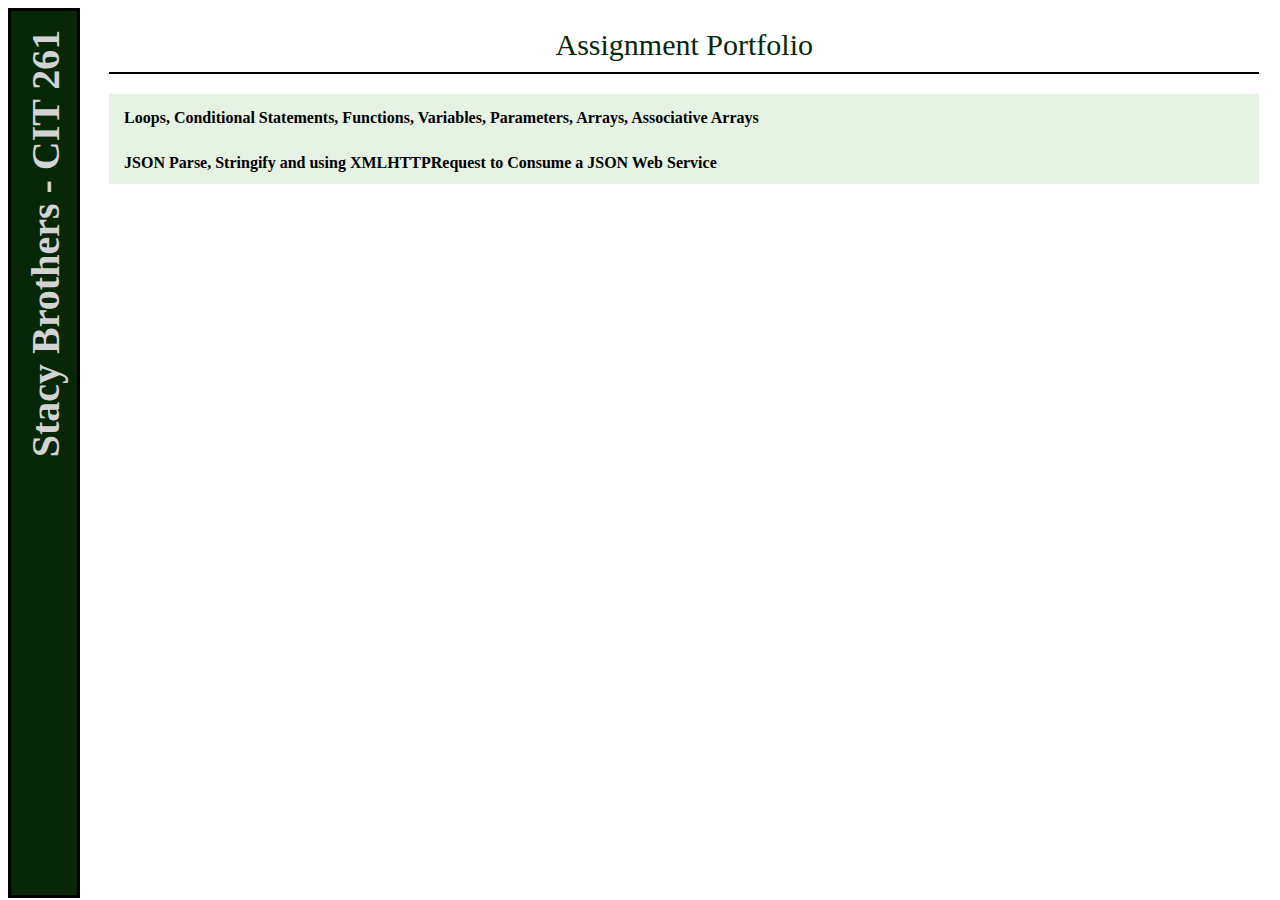
==== index.html @ 3f4cbeeb "adding assignemnt on JSON" ====
<html>
    <head>
        <title>CS 313 Assignments Portfolio</title>
        <link rel="stylesheet" type="text/css" href="./index.css">
        <link rel="stylesheet" href="https://use.fontawesome.com/releases/v5.3.1/css/all.css" integrity="sha384-mzrmE5qonljUremFsqc01SB46JvROS7bZs3IO2EmfFsd15uHvIt+Y8vEf7N7fWAU" crossorigin="anonymous">
    </head>
    <body>
        <div class="clearfix">
            <div class="header">
                <div class="header-container">
                    <div class="header-text">Stacy Brothers - CIT 261</div>                        
                </div>
            </div>
            <div class="content">
                <div class="page-title">Assignment Portfolio</div>
                <div>
                    <div>                        
                        <div class="list-header" onclick="location.href='JSBasics/assign1.html'">
                            <div class="list-header-text">Loops, Conditional Statements, Functions, Variables, Parameters, Arrays, Associative Arrays</div>
                            <div class="list-header-button"><i class="fas fa-chevron-right"></i></div>
                        </div>   
                        <div class="list-header" onclick="location.href='JSON/assign.html'">
                            <div class="list-header-text">JSON Parse, Stringify and using XMLHTTPRequest to Consume a JSON Web Service</div>
                            <div class="list-header-button"><i class="fas fa-chevron-right"></i></div>
                        </div>                           
                    </div>                    
                </div>
            </div>
        </div>
    </body>
</html>
---- index.css ----
.header {
    height: 100%;
    width: 8%;
    float: left;
}

.header-container {
    width: 66px;
    height: 100%;
    border: 3px solid black;
    background-color: #082708;
    text-align: center;
    
}

.header-text {
    position: absolute;
    font-size: 40px;
    font-weight: bolder;
    top: 220px;
    left: -168px;
    -ms-transform: rotate(-90deg); /* IE 9 */
    -webkit-transform: rotate(-90deg); /* Safari 3-8 */
    transform: rotate(-90deg);
    color: lightgrey;
}

.content {
    width: 91%;
    float: left;
    height: 100%;
}

.page-title {
    font-size: 30px;
    color: #082708;
    width: 100%;
    text-align: center;
    border-bottom: 2px solid black;
    margin-top: 20px;
    padding-bottom: 10px;
    margin-bottom: 20px;
}

.list-header {
    height: 30px;
    background-color: #e6f2e3;
    padding: 15px 0px 0px 15px;
    font-weight: bold;
}

.list-body {
    padding-top: 10px;
    padding-left: 40px;
    padding-bottom: 30px;
}

.list-header-text {
    float: left;
}

.list-header-button {
    float: right;
    padding-right: 15px;
}

.redborder {
    border: 2px solid red;
}

.clearfix::after {
    content: "";
    clear: both;
    display: table;
}
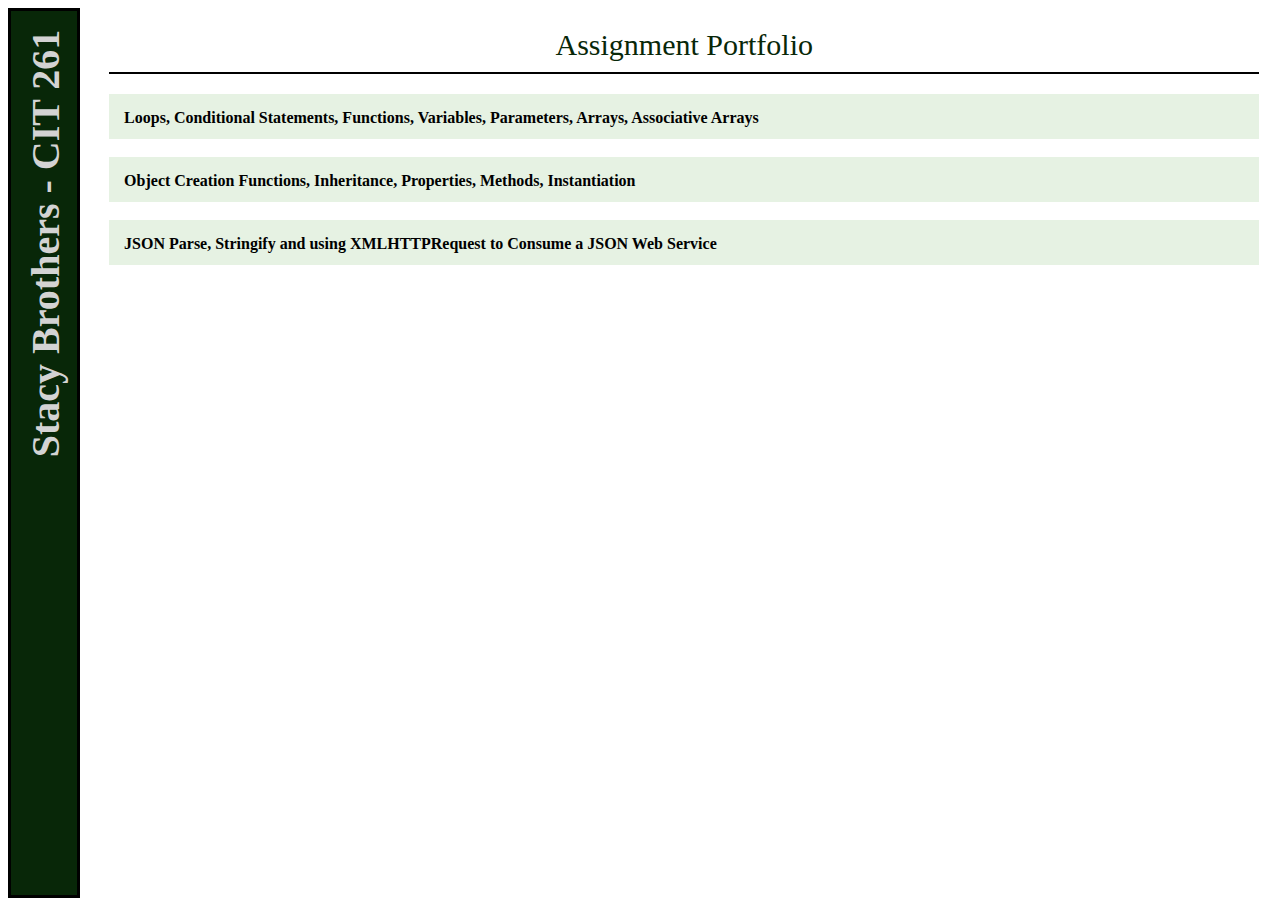
==== commit e382bed6: "javascript objects" ====
--- a/index.html
+++ b/index.html
@@ -18,7 +18,13 @@
                         <div class="list-header" onclick="location.href='JSBasics/assign1.html'">
                             <div class="list-header-text">Loops, Conditional Statements, Functions, Variables, Parameters, Arrays, Associative Arrays</div>
                             <div class="list-header-button"><i class="fas fa-chevron-right"></i></div>
-                        </div>   
+                        </div>
+                        <div>&nbsp;</div>
+                        <div class="list-header" onclick="location.href='JSObjects/jsObj.html'">
+                            <div class="list-header-text">Object Creation Functions, Inheritance, Properties, Methods, Instantiation</div>
+                            <div class="list-header-button"><i class="fas fa-chevron-right"></i></div>
+                        </div>
+                        <div>&nbsp;</div>
                         <div class="list-header" onclick="location.href='JSON/assign.html'">
                             <div class="list-header-text">JSON Parse, Stringify and using XMLHTTPRequest to Consume a JSON Web Service</div>
                             <div class="list-header-button"><i class="fas fa-chevron-right"></i></div>
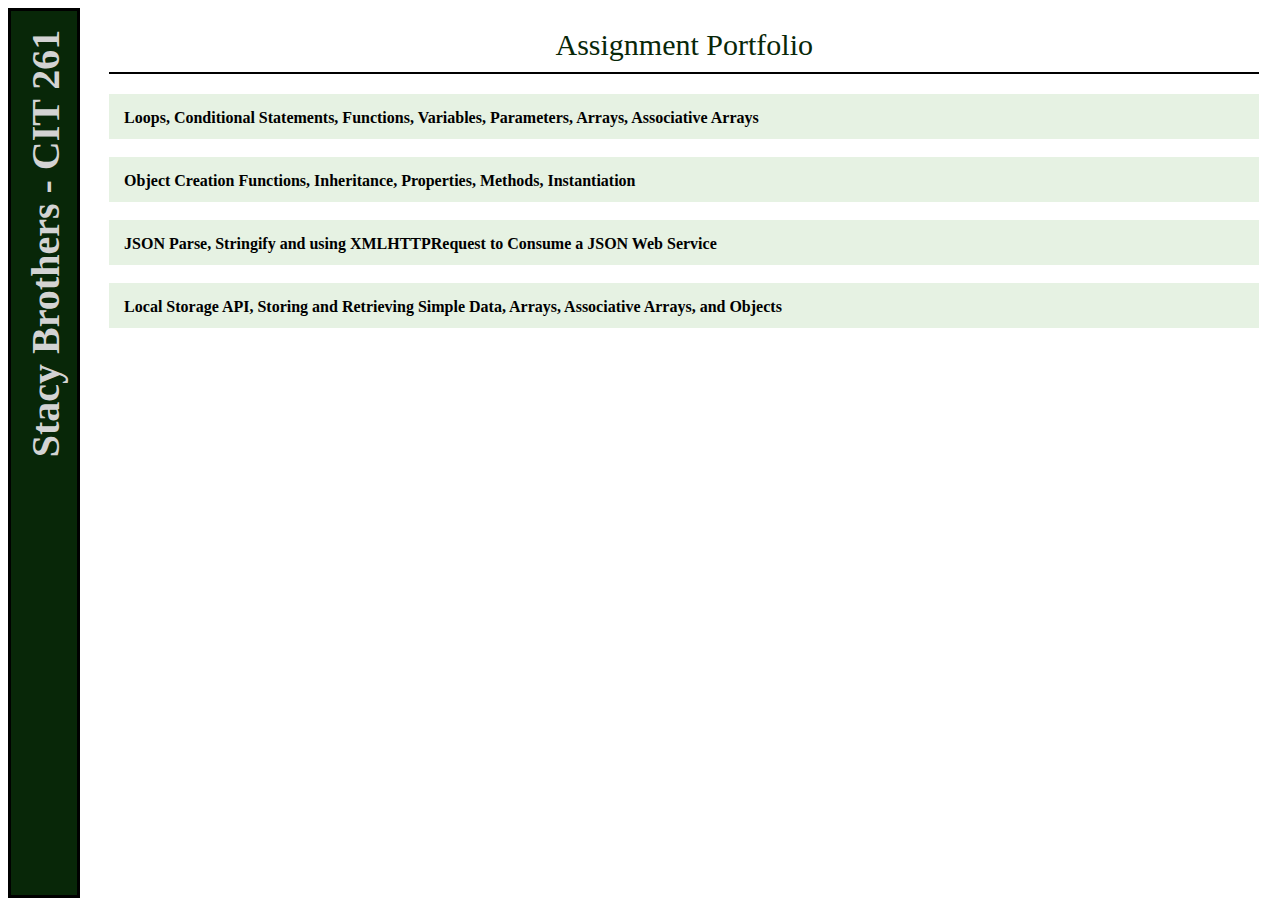
==== commit e9c85bde: "local storage" ====
--- a/index.html
+++ b/index.html
@@ -28,7 +28,12 @@
                         <div class="list-header" onclick="location.href='JSON/assign.html'">
                             <div class="list-header-text">JSON Parse, Stringify and using XMLHTTPRequest to Consume a JSON Web Service</div>
                             <div class="list-header-button"><i class="fas fa-chevron-right"></i></div>
-                        </div>                           
+                        </div>  
+                        <div>&nbsp;</div>
+                        <div class="list-header" onclick="location.href='LocalStorage/localstore.html'">
+                            <div class="list-header-text">Local Storage API, Storing and Retrieving Simple Data, Arrays, Associative Arrays, and Objects</div>
+                            <div class="list-header-button"><i class="fas fa-chevron-right"></i></div>
+                        </div> 
                     </div>                    
                 </div>
             </div>
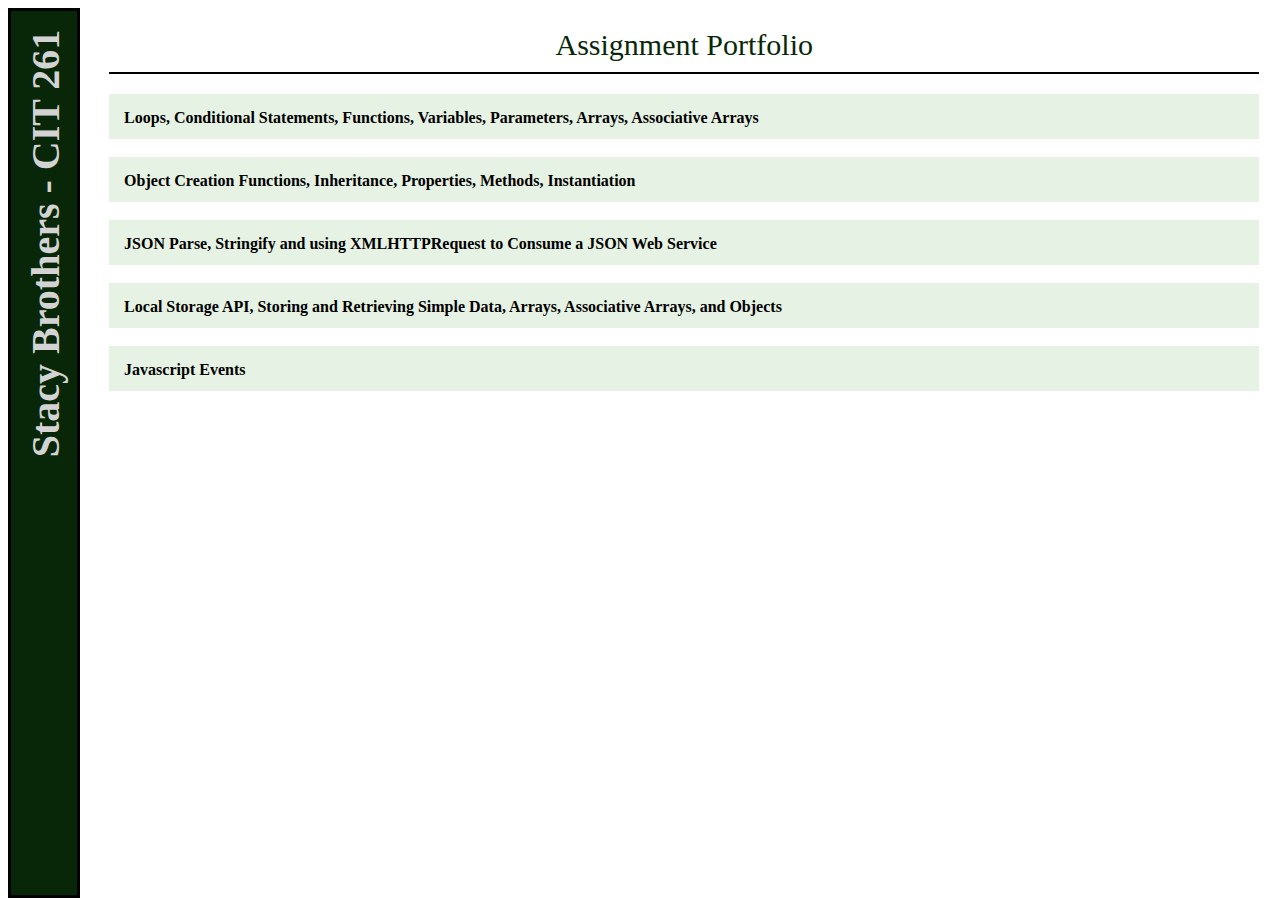
==== commit e0c43a90: "Events" ====
--- a/index.html
+++ b/index.html
@@ -20,7 +20,7 @@
                             <div class="list-header-button"><i class="fas fa-chevron-right"></i></div>
                         </div>
                         <div>&nbsp;</div>
-                        <div class="list-header" onclick="location.href='JSObjects/jsObj.html'">
+                        <div class="list-header" onclick="location.href='JavascriptObjects/jsObj.html'">
                             <div class="list-header-text">Object Creation Functions, Inheritance, Properties, Methods, Instantiation</div>
                             <div class="list-header-button"><i class="fas fa-chevron-right"></i></div>
                         </div>
@@ -33,7 +33,12 @@
                         <div class="list-header" onclick="location.href='LocalStorage/localstore.html'">
                             <div class="list-header-text">Local Storage API, Storing and Retrieving Simple Data, Arrays, Associative Arrays, and Objects</div>
                             <div class="list-header-button"><i class="fas fa-chevron-right"></i></div>
-                        </div> 
+                        </div>
+                        <div>&nbsp;</div>
+                        <div class="list-header" onclick="location.href='Events/assign.html'">
+                            <div class="list-header-text">Javascript Events</div>
+                            <div class="list-header-button"><i class="fas fa-chevron-right"></i></div>
+                        </div>
                     </div>                    
                 </div>
             </div>
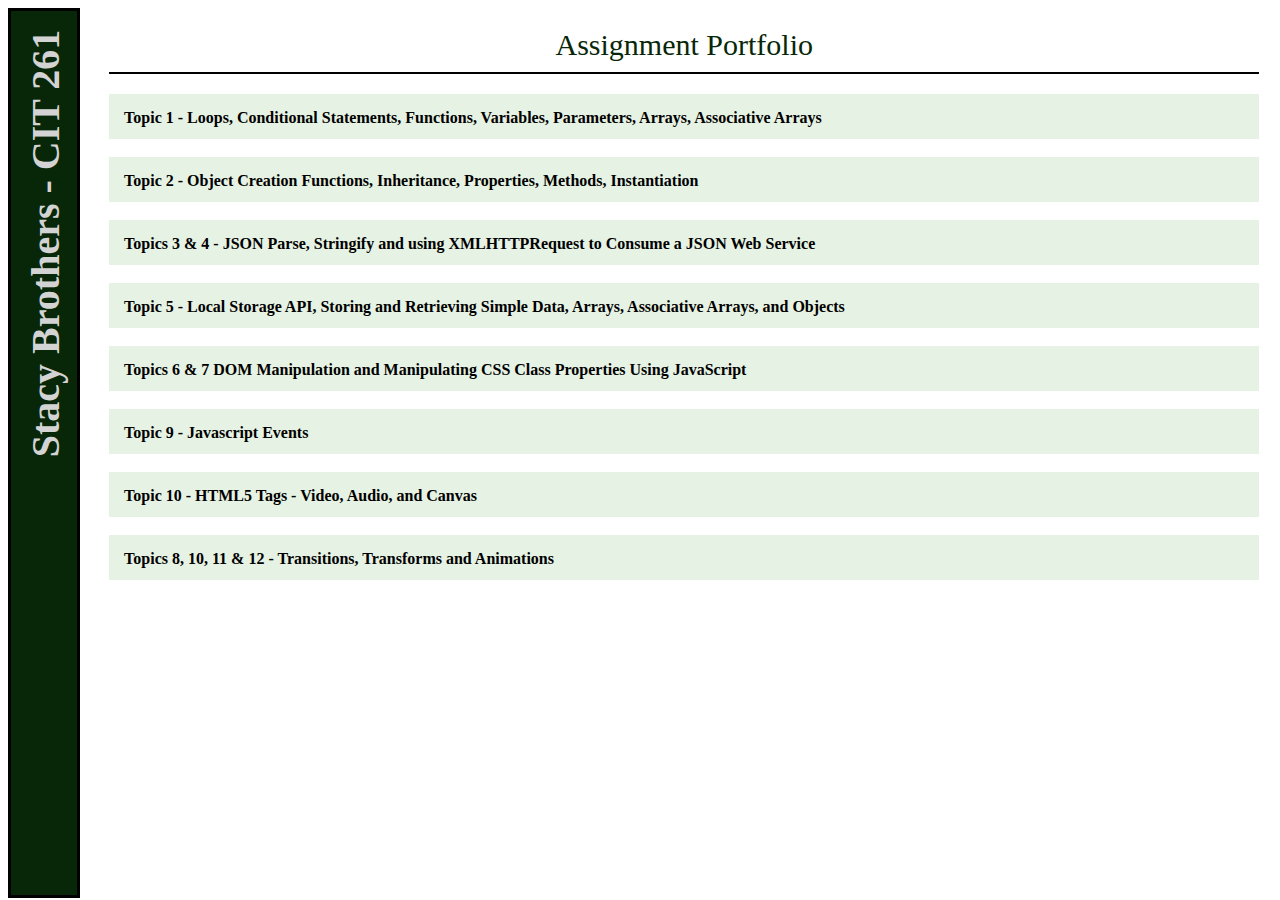
==== commit 65136de5: "adding links to rest of the topics" ====
--- a/index.html
+++ b/index.html
@@ -16,27 +16,42 @@
                 <div>
                     <div>                        
                         <div class="list-header" onclick="location.href='JSBasics/assign1.html'">
-                            <div class="list-header-text">Loops, Conditional Statements, Functions, Variables, Parameters, Arrays, Associative Arrays</div>
+                            <div class="list-header-text">Topic 1 - Loops, Conditional Statements, Functions, Variables, Parameters, Arrays, Associative Arrays</div>
                             <div class="list-header-button"><i class="fas fa-chevron-right"></i></div>
                         </div>
                         <div>&nbsp;</div>
                         <div class="list-header" onclick="location.href='JavascriptObjects/jsObj.html'">
-                            <div class="list-header-text">Object Creation Functions, Inheritance, Properties, Methods, Instantiation</div>
+                            <div class="list-header-text">Topic 2 - Object Creation Functions, Inheritance, Properties, Methods, Instantiation</div>
                             <div class="list-header-button"><i class="fas fa-chevron-right"></i></div>
                         </div>
                         <div>&nbsp;</div>
                         <div class="list-header" onclick="location.href='JSON/assign.html'">
-                            <div class="list-header-text">JSON Parse, Stringify and using XMLHTTPRequest to Consume a JSON Web Service</div>
+                            <div class="list-header-text">Topics 3 & 4 - JSON Parse, Stringify and using XMLHTTPRequest to Consume a JSON Web Service</div>
                             <div class="list-header-button"><i class="fas fa-chevron-right"></i></div>
                         </div>  
                         <div>&nbsp;</div>
                         <div class="list-header" onclick="location.href='LocalStorage/localstore.html'">
-                            <div class="list-header-text">Local Storage API, Storing and Retrieving Simple Data, Arrays, Associative Arrays, and Objects</div>
+                            <div class="list-header-text">Topic 5 - Local Storage API, Storing and Retrieving Simple Data, Arrays, Associative Arrays, and Objects</div>
+                            <div class="list-header-button"><i class="fas fa-chevron-right"></i></div>
+                        </div>
+                        <div>&nbsp;</div>
+                        <div class="list-header" onclick="location.href='Manipulation/assign.html'">
+                            <div class="list-header-text">Topics 6 & 7 DOM Manipulation and Manipulating CSS Class Properties Using JavaScript</div>
                             <div class="list-header-button"><i class="fas fa-chevron-right"></i></div>
                         </div>
                         <div>&nbsp;</div>
                         <div class="list-header" onclick="location.href='Events/assign.html'">
-                            <div class="list-header-text">Javascript Events</div>
+                            <div class="list-header-text">Topic 9 - Javascript Events</div>
+                            <div class="list-header-button"><i class="fas fa-chevron-right"></i></div>
+                        </div>
+                        <div>&nbsp;</div>
+                        <div class="list-header" onclick="location.href='Media/assign.html'">
+                            <div class="list-header-text">Topic 10 - HTML5 Tags - Video, Audio, and Canvas</div>
+                            <div class="list-header-button"><i class="fas fa-chevron-right"></i></div>
+                        </div>
+                        <div>&nbsp;</div>
+                        <div class="list-header" onclick="location.href='Transform/assign.html'">
+                            <div class="list-header-text">Topics 8, 10, 11 & 12 - Transitions, Transforms and Animations</div>
                             <div class="list-header-button"><i class="fas fa-chevron-right"></i></div>
                         </div>
                     </div>                    
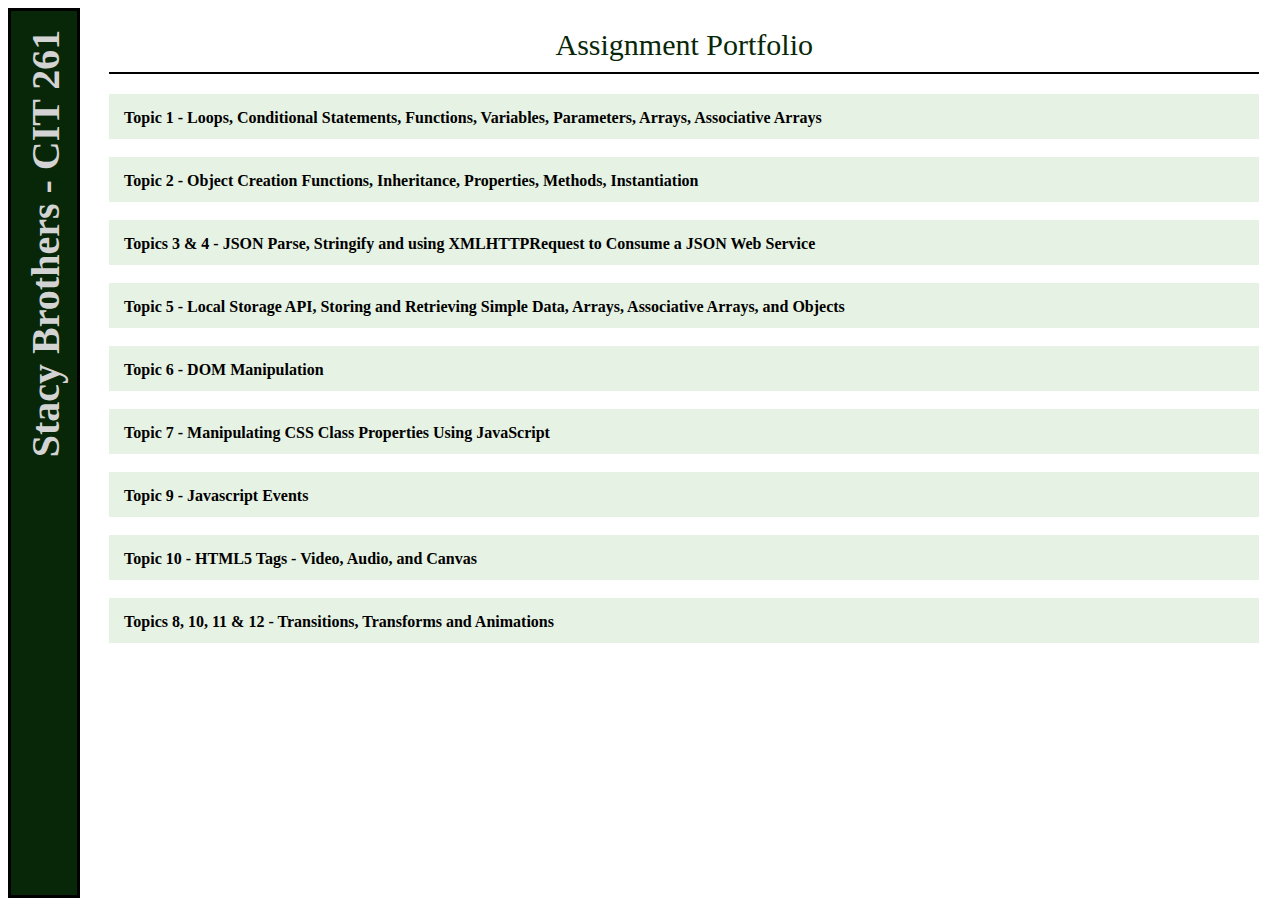
==== commit 7eed3ec1: "topic 6" ====
--- a/index.html
+++ b/index.html
@@ -36,7 +36,12 @@
                         </div>
                         <div>&nbsp;</div>
                         <div class="list-header" onclick="location.href='Manipulation/assign.html'">
-                            <div class="list-header-text">Topics 6 & 7 DOM Manipulation and Manipulating CSS Class Properties Using JavaScript</div>
+                            <div class="list-header-text">Topic 6 - DOM Manipulation</div>
+                            <div class="list-header-button"><i class="fas fa-chevron-right"></i></div>
+                        </div>
+                        <div>&nbsp;</div>
+                        <div class="list-header" onclick="location.href='CSS/assign.html'">
+                            <div class="list-header-text">Topic 7 - Manipulating CSS Class Properties Using JavaScript</div>
                             <div class="list-header-button"><i class="fas fa-chevron-right"></i></div>
                         </div>
                         <div>&nbsp;</div>
